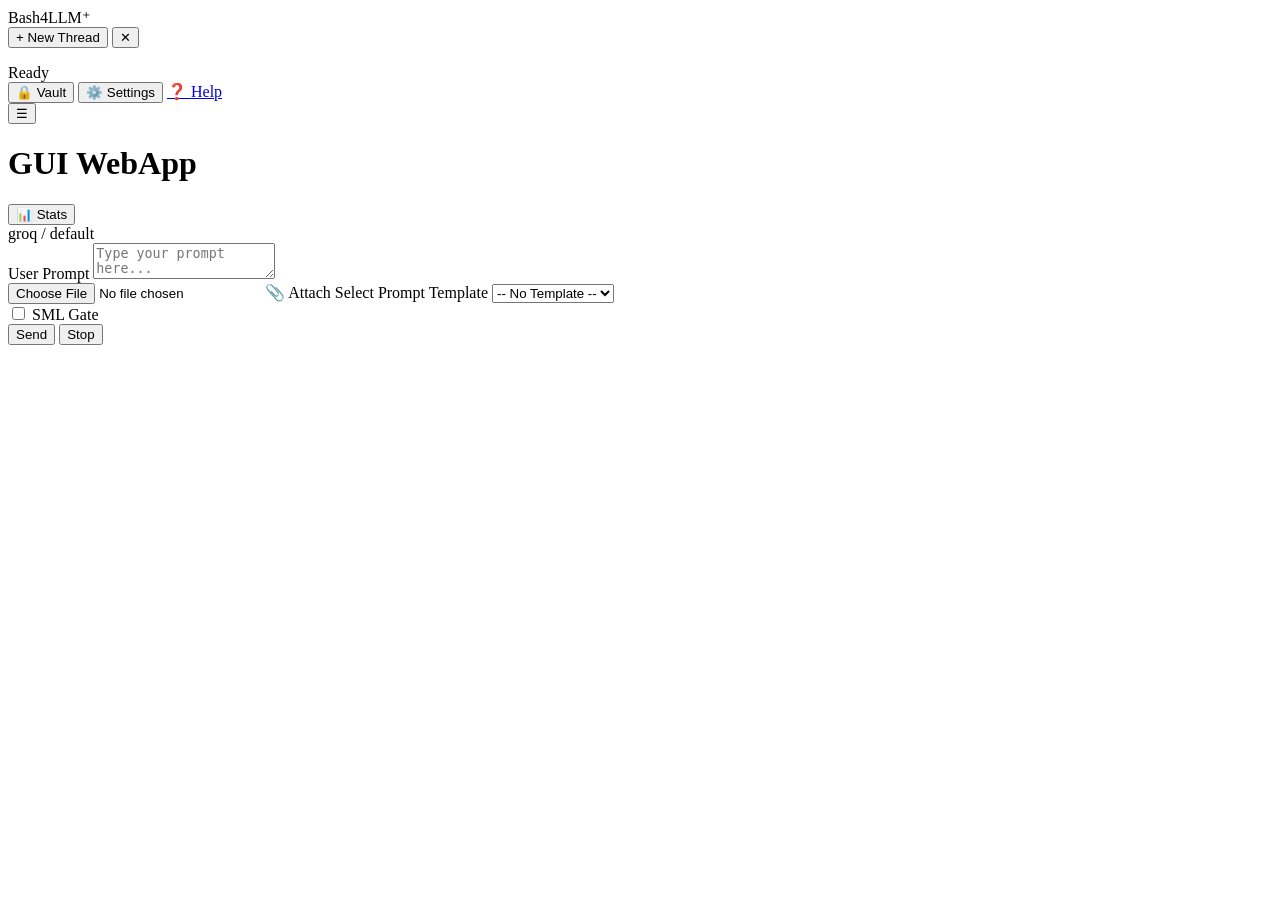
==== extras/gui-py/static/index.html @ 0a3bf41d "Enhance vault modal title for accessibility Updated the vault modal title to improve accessibility a" ====
<!DOCTYPE html>
<html lang="en">
<head>
  <meta charset="UTF-8">
  <meta name="viewport" content="width=device-width, initial-scale=1.0">
  <meta name="description" content="Bash4LLM⁺ Web Interface - Resilient, accessible, Bash-first client for Large Language Models">
  <title>Bash4LLM⁺ WebApp</title>
  <link rel="stylesheet" href="/static/style.css">
</head>
<body>
  <div class="app-layout">
    <!-- Mobile Off-canvas Backdrop Overlay -->
    <div id="sidebar-overlay" class="sidebar-overlay" tabindex="-1" aria-hidden="true"></div>

    <!-- Navigation & Thread History Drawer -->
    <aside id="sidebar" class="sidebar" aria-label="Session Navigation">
      <header class="sidebar-header">
        <div class="brand-badge">Bash4LLM⁺</div>
        <div class="header-actions">
          <button type="button" id="btn-new-thread" class="btn btn-primary btn-sm" data-i18n="new_thread">+ New Thread</button>
          <button type="button" id="btn-close-sidebar" class="btn-icon sidebar-close-btn" aria-label="Close Sidebar">✕</button>
        </div>
      </header>

      <nav class="thread-list-container" aria-label="Thread History">
        <ul id="thread-list" class="thread-list"></ul>
      </nav>

      <footer class="sidebar-footer">
        <div class="status-indicator">
          <span id="status-dot" class="status-dot ready" aria-hidden="true"></span>
          <span id="status-text" class="status-text" data-i18n="status_ready">Ready</span>
        </div>
        <div class="footer-actions">
          <button type="button" id="btn-vault" class="btn btn-secondary btn-sm" title="Key Vault Status">
            <span aria-hidden="true">🔒</span>
            <span data-i18n="vault">Vault</span>
          </button>
          <button type="button" id="btn-settings" class="btn btn-secondary btn-sm">
            <span aria-hidden="true">⚙️</span>
            <span data-i18n="settings">Settings</span>
          </button>
          <a href="/static/help.html" class="btn btn-secondary btn-sm">
            <span aria-hidden="true">❓</span>
            <span data-i18n="help">Help</span>
          </a>
        </div>
      </footer>
    </aside>

    <!-- Main Chat Workspace -->
    <main class="chat-viewport">
      <header class="chat-header">
        <div class="chat-header-left">
          <button type="button" id="btn-toggle-sidebar" class="btn-icon" aria-label="Toggle Sidebar Navigation">
            <span aria-hidden="true">☰</span>
          </button>
          <div class="header-thread-info">
            <h1 id="current-thread-title" class="current-thread-title">GUI WebApp</h1>
            <button type="button" id="btn-thread-stats" class="badge-stats" title="View Session Engine Snapshot">
              <span aria-hidden="true">📊</span>
              <span data-i18n="stats">Stats</span>
            </button>
          </div>
        </div>

        <div class="active-params-badge" id="active-params-badge" aria-label="Active LLM Configuration">
          <span id="badge-provider">groq</span> / <span id="badge-model">default</span>
        </div>
      </header>

      <!-- Message Feed & Streaming Area -->
      <section id="chat-messages" class="chat-messages" aria-live="polite" aria-atomic="false" aria-label="Chat Conversation Log"></section>

      <!-- Interactive Input Form & Toolbar -->
      <footer class="chat-footer">
        <div id="attachment-list" class="attachment-list" aria-label="Attached files"></div>

        <form id="chat-form" action="/api/chat" method="POST" class="chat-form">
          <input type="hidden" name="thread_id" id="form-thread-id" value="default">
          <input type="hidden" name="stream" value="true">

          <div class="textarea-wrapper">
            <label for="prompt-input" class="sr-only" data-i18n="prompt_label">User Prompt</label>
            <textarea 
              name="prompt" 
              id="prompt-input" 
              class="prompt-textarea" 
              rows="2" 
              placeholder="Type your prompt here..." 
              data-i18n-placeholder="prompt_placeholder" 
              required></textarea>

            <div class="input-toolbar">
              <div class="input-toolbar-left">
                <input type="file" id="file-upload-input" class="hidden-file-input">
                <label for="file-upload-input" class="btn-tool" title="Attach Context File (-f)">
                  <span aria-hidden="true">📎</span>
                  <span data-i18n="attach">Attach</span>
                </label>

                <label for="select-template" class="sr-only" data-i18n="template_label">Select Prompt Template</label>
                <select id="select-template" class="select-tool" title="Apply Prompt Template">
                  <option value="" data-i18n="no_template">-- No Template --</option>
                </select>

                <div class="checkbox-tool-wrapper">
                  <input type="checkbox" id="check-sml-gate">
                  <label for="check-sml-gate" class="checkbox-tool-label" title="Validate SML v2.0 Safety Gate" data-i18n="sml_gate">SML Gate</label>
                </div>
              </div>

              <div class="input-actions">
                <button type="submit" id="btn-send" class="btn btn-submit" data-i18n="send">Send</button>
                <button type="button" id="btn-cancel" class="btn btn-danger hidden" data-i18n="cancel">Stop</button>
              </div>
            </div>
          </div>
        </form>
      </footer>
    </main>
  </div>

  <!-- Runtime Settings Modal Dialog -->
  <dialog id="settings-modal" class="modal" aria-labelledby="settings-title" aria-modal="true">
    <div class="modal-card">
      <header class="modal-header">
        <h2 id="settings-title" class="modal-title" data-i18n="settings_title">Runtime Settings</h2>
      </header>

      <div class="modal-body">
        <div class="modal-form-body">
          <div class="form-group">
            <label for="select-provider" class="form-label" data-i18n="provider">Provider</label>
            <select id="select-provider" class="form-control"></select>
          </div>

          <div class="form-group">
            <label for="select-model" class="form-label" data-i18n="model">Model</label>
            <div class="input-with-actions">
              <select id="select-model" class="form-control"></select>
              <button type="button" id="btn-set-default-model" class="btn btn-secondary btn-sm" title="Set as default model for provider" data-i18n="set_default">Set Default</button>
              <button type="button" id="btn-refresh-models" class="btn btn-secondary btn-sm" title="Refresh models list from provider" aria-label="Refresh Models">🔄</button>
            </div>
          </div>

          <div class="form-group">
            <label for="input-system-prompt" class="form-label" data-i18n="system_prompt">System Prompt</label>
            <textarea id="input-system-prompt" class="form-control" rows="3" placeholder="Optional system instructions..." data-i18n-placeholder="system_prompt_placeholder"></textarea>
          </div>

          <div class="form-grid">
            <div class="form-group">
              <label for="input-temperature" class="form-label" data-i18n="temperature">Temperature (0.0 - 2.0)</label>
              <input type="number" id="input-temperature" class="form-control" step="0.1" min="0.0" max="2.0" value="1.0">
            </div>

            <div class="form-group">
              <label for="input-max-tokens" class="form-label" data-i18n="max_tokens">Max Tokens</label>
              <input type="number" id="input-max-tokens" class="form-control" step="128" min="1" max="128000" placeholder="Default (4096)" data-i18n-placeholder="max_tokens_placeholder">
            </div>
          </div>

          <div class="form-group">
            <label for="select-context-mode" class="form-label" data-i18n="context_strategy">Context Window Strategy</label>
            <select id="select-context-mode" class="form-control">
              <option value="messages" data-i18n="ctx_messages">Message Count Window (N Messages)</option>
              <option value="bytes" data-i18n="ctx_bytes">Token/Byte Budget Mode (Target Bytes)</option>
            </select>
          </div>

          <div class="form-group" id="group-thread-window">
            <label for="input-thread-window" class="form-label" data-i18n="thread_window">History Window Messages (N)</label>
            <input type="number" id="input-thread-window" class="form-control" step="1" min="1" max="100" value="10">
          </div>

          <div class="form-group hidden" id="group-target-bytes">
            <label for="select-target-bytes" class="form-label" data-i18n="target_budget">Token Target Budget</label>
            <select id="select-target-bytes" class="form-control">
              <option value="8192">8 KB (~2,000 Tokens)</option>
              <option value="16384">16 KB (~4,000 Tokens)</option>
              <option value="32768" selected>32 KB (~8,000 Tokens - Default)</option>
              <option value="65536">64 KB (~16,000 Tokens)</option>
              <option value="131072">128 KB (~32,000 Tokens)</option>
            </select>
          </div>

          <div class="form-group">
            <div class="checkbox-label-wrapper">
              <input type="checkbox" id="check-sanitize" checked>
              <label for="check-sanitize" class="checkbox-form-label" data-i18n="sanitize_output">Enable Output Sanitization (Strip ANSI &amp; Binaries)</label>
            </div>
          </div>
        </div>
      </div>

      <footer class="modal-actions">
        <button type="button" id="btn-save-settings" class="btn btn-primary" data-i18n="save">Save</button>
        <button type="button" id="btn-close-settings" class="btn btn-secondary" data-i18n="close">Close</button>
      </footer>
    </div>
  </dialog>

  <!-- OpenSSL Key Vault Modal Dialog -->
  <dialog id="vault-modal" class="modal" aria-labelledby="vault-title" aria-modal="true">
    <div class="modal-card">
      <header class="modal-header">
        <h2 id="vault-title" class="modal-title">
          <span aria-hidden="true">🔒</span>
          <span data-i18n="vault_title">OpenSSL Key Vault</span>
        </h2>
      </header>

      <div class="modal-body">
        <div id="vault-status-banner" class="vault-banner">
          <span id="vault-status-text" class="vault-status-text">Checking Vault status...</span>
        </div>

        <section id="vault-unlock-section" class="form-group">
          <label for="input-master-password" class="form-label" data-i18n="master_password">Master Password</label>
          <input type="password" id="input-master-password" class="form-control" placeholder="Enter Master Password to unlock" data-i18n-placeholder="master_password_placeholder">
          <div class="form-actions-inline mt-1">
            <button type="button" id="btn-unlock-vault" class="btn btn-primary btn-block" data-i18n="unlock_session">Unlock Vault Session</button>
          </div>
        </section>

        <section id="vault-key-section" class="vault-key-section hidden">
          <h3 class="section-subtitle" data-i18n="save_api_key_title">Save Provider API Key</h3>

          <div class="form-group">
            <label for="select-vault-provider" class="form-label" data-i18n="provider">Provider</label>
            <select id="select-vault-provider" class="form-control"></select>
          </div>

          <div class="form-group">
            <label for="input-vault-api-key" class="form-label" data-i18n="api_key">API Key</label>
            <input type="password" id="input-vault-api-key" class="form-control" placeholder="Paste API Key here" data-i18n-placeholder="api_key_placeholder">
          </div>

          <div class="form-actions-inline mt-1">
            <button type="button" id="btn-save-vault-key" class="btn btn-primary btn-block" data-i18n="save_encrypted_key">Save Encrypted Key</button>
          </div>
        </section>
      </div>

      <footer class="modal-actions">
        <button type="button" id="btn-close-vault" class="btn btn-secondary" data-i18n="close">Close</button>
      </footer>
    </div>
  </dialog>

  <!-- Session Engine Snapshot Modal Dialog -->
  <dialog id="snapshot-modal" class="modal" aria-labelledby="snapshot-title" aria-modal="true">
    <div class="modal-card">
      <header class="modal-header">
        <h2 id="snapshot-title" class="modal-title" data-i18n="snapshot_title">📊 Session Engine Snapshot</h2>
      </header>

      <div class="modal-body">
        <section id="snapshot-details" class="snapshot-details" aria-live="polite">
          <p>Loading session stats...</p>
        </section>
      </div>

      <footer class="modal-actions">
        <button type="button" id="btn-close-snapshot" class="btn btn-secondary" data-i18n="close">Close</button>
      </footer>
    </div>
  </dialog>

  <!-- Unified ES6 Client Script (Immutable) -->
  <script src="/static/app.js" type="module"></script>
</body>
</html>
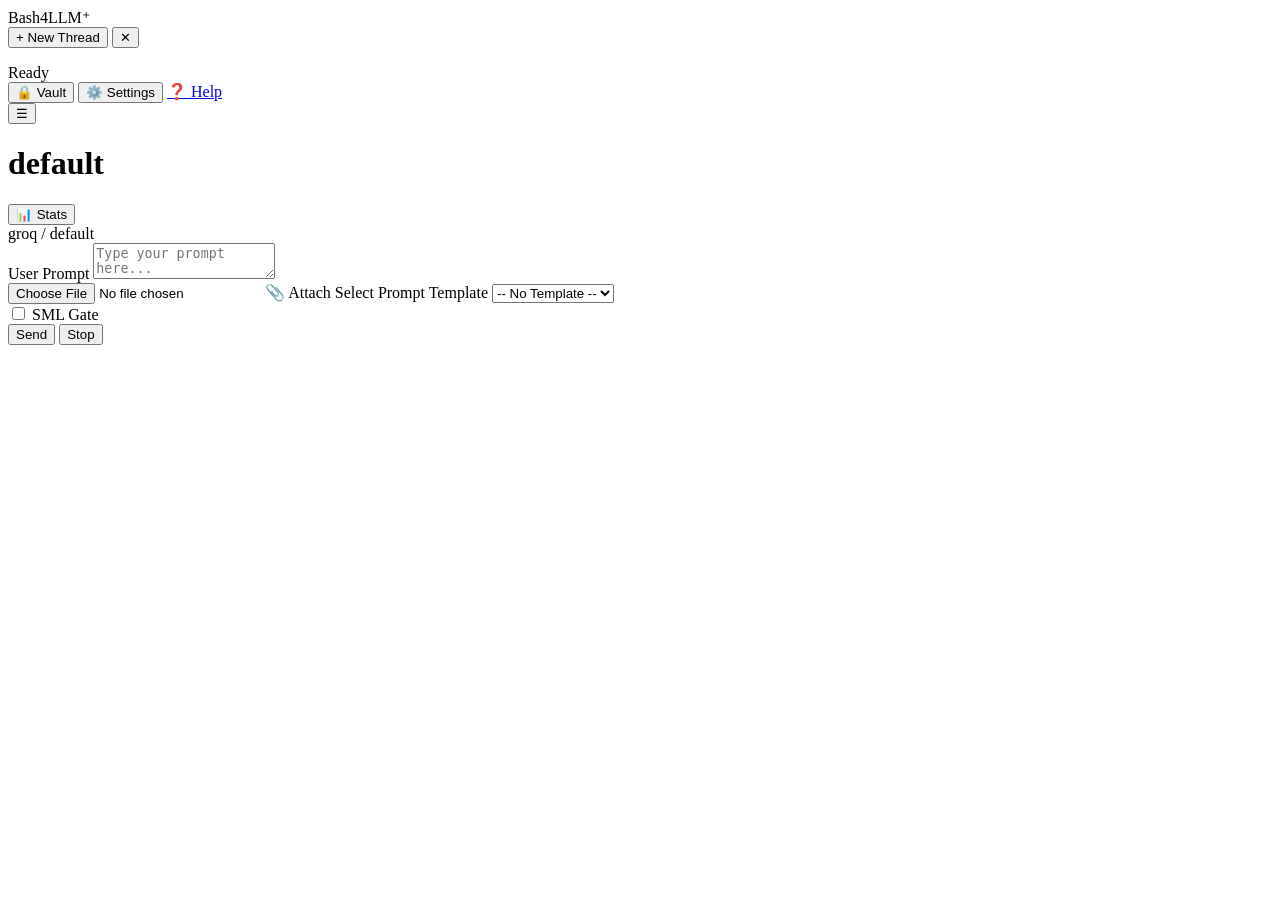
==== commit 0c5aa92d: "Enhance vault unlock and API key management UI Updated the title and added password confirmation and" ====
--- a/extras/gui-py/static/index.html
+++ b/extras/gui-py/static/index.html
@@ -56,7 +56,7 @@
             <span aria-hidden="true">☰</span>
           </button>
           <div class="header-thread-info">
-            <h1 id="current-thread-title" class="current-thread-title">GUI WebApp</h1>
+            <h1 id="current-thread-title" class="current-thread-title">default</h1>
             <button type="button" id="btn-thread-stats" class="badge-stats" title="View Session Engine Snapshot">
               <span aria-hidden="true">📊</span>
               <span data-i18n="stats">Stats</span>
@@ -125,7 +125,10 @@
   <dialog id="settings-modal" class="modal" aria-labelledby="settings-title" aria-modal="true">
     <div class="modal-card">
       <header class="modal-header">
-        <h2 id="settings-title" class="modal-title" data-i18n="settings_title">Runtime Settings</h2>
+        <h2 id="settings-title" class="modal-title">
+          <span aria-hidden="true">⚙️</span>
+          <span data-i18n="settings_title">Runtime Settings</span>
+        </h2>
       </header>
 
       <div class="modal-body">
@@ -216,20 +219,43 @@
           <span id="vault-status-text" class="vault-status-text">Checking Vault status...</span>
         </div>
 
+        <!-- Unlock / Initialize Vault Section -->
         <section id="vault-unlock-section" class="form-group">
-          <label for="input-master-password" class="form-label" data-i18n="master_password">Master Password</label>
-          <input type="password" id="input-master-password" class="form-control" placeholder="Enter Master Password to unlock" data-i18n-placeholder="master_password_placeholder">
+          <div class="form-group">
+            <label for="input-master-password" class="form-label" data-i18n="master_password">Master Password</label>
+            <input type="password" id="input-master-password" class="form-control" placeholder="Enter Master Password (min 11 chars)" data-i18n-placeholder="master_password_placeholder">
+          </div>
+
+          <!-- Password confirmation field (revealed on clean install / uninitialized vault) -->
+          <div class="form-group hidden" id="group-confirm-password">
+            <label for="input-confirm-password" class="form-label" data-i18n="confirm_master_password">Confirm Master Password</label>
+            <input type="password" id="input-confirm-password" class="form-control" placeholder="Confirm Master Password" data-i18n-placeholder="confirm_password_placeholder">
+          </div>
+
           <div class="form-actions-inline mt-1">
             <button type="button" id="btn-unlock-vault" class="btn btn-primary btn-block" data-i18n="unlock_session">Unlock Vault Session</button>
           </div>
         </section>
 
+        <!-- Provider API Key Management Section (Revealed when unlocked) -->
         <section id="vault-key-section" class="vault-key-section hidden">
+          <!-- Configured Providers Listing -->
+          <div class="form-group" id="group-vault-saved-keys">
+            <h3 class="section-subtitle" data-i18n="saved_keys_title">Configured Providers</h3>
+            <div id="vault-saved-keys-list" class="attachment-list" aria-label="Configured Providers"></div>
+          </div>
+
           <h3 class="section-subtitle" data-i18n="save_api_key_title">Save Provider API Key</h3>
 
           <div class="form-group">
             <label for="select-vault-provider" class="form-label" data-i18n="provider">Provider</label>
             <select id="select-vault-provider" class="form-control"></select>
+          </div>
+
+          <!-- Custom Provider Input field (revealed when custom provider selected) -->
+          <div class="form-group hidden" id="group-custom-provider">
+            <label for="input-vault-custom-provider" class="form-label" data-i18n="custom_provider">Custom Provider Name</label>
+            <input type="text" id="input-vault-custom-provider" class="form-control" placeholder="e.g. ollama, mistral, openai" data-i18n-placeholder="custom_provider_placeholder">
           </div>
 
           <div class="form-group">
@@ -253,7 +279,10 @@
   <dialog id="snapshot-modal" class="modal" aria-labelledby="snapshot-title" aria-modal="true">
     <div class="modal-card">
       <header class="modal-header">
-        <h2 id="snapshot-title" class="modal-title" data-i18n="snapshot_title">📊 Session Engine Snapshot</h2>
+        <h2 id="snapshot-title" class="modal-title">
+          <span aria-hidden="true">📊</span>
+          <span data-i18n="snapshot_title">Session Engine Snapshot</span>
+        </h2>
       </header>
 
       <div class="modal-body">
@@ -268,7 +297,7 @@
     </div>
   </dialog>
 
-  <!-- Unified ES6 Client Script (Immutable) -->
+  <!-- Unified ES6 Client Script -->
   <script src="/static/app.js" type="module"></script>
 </body>
 </html>
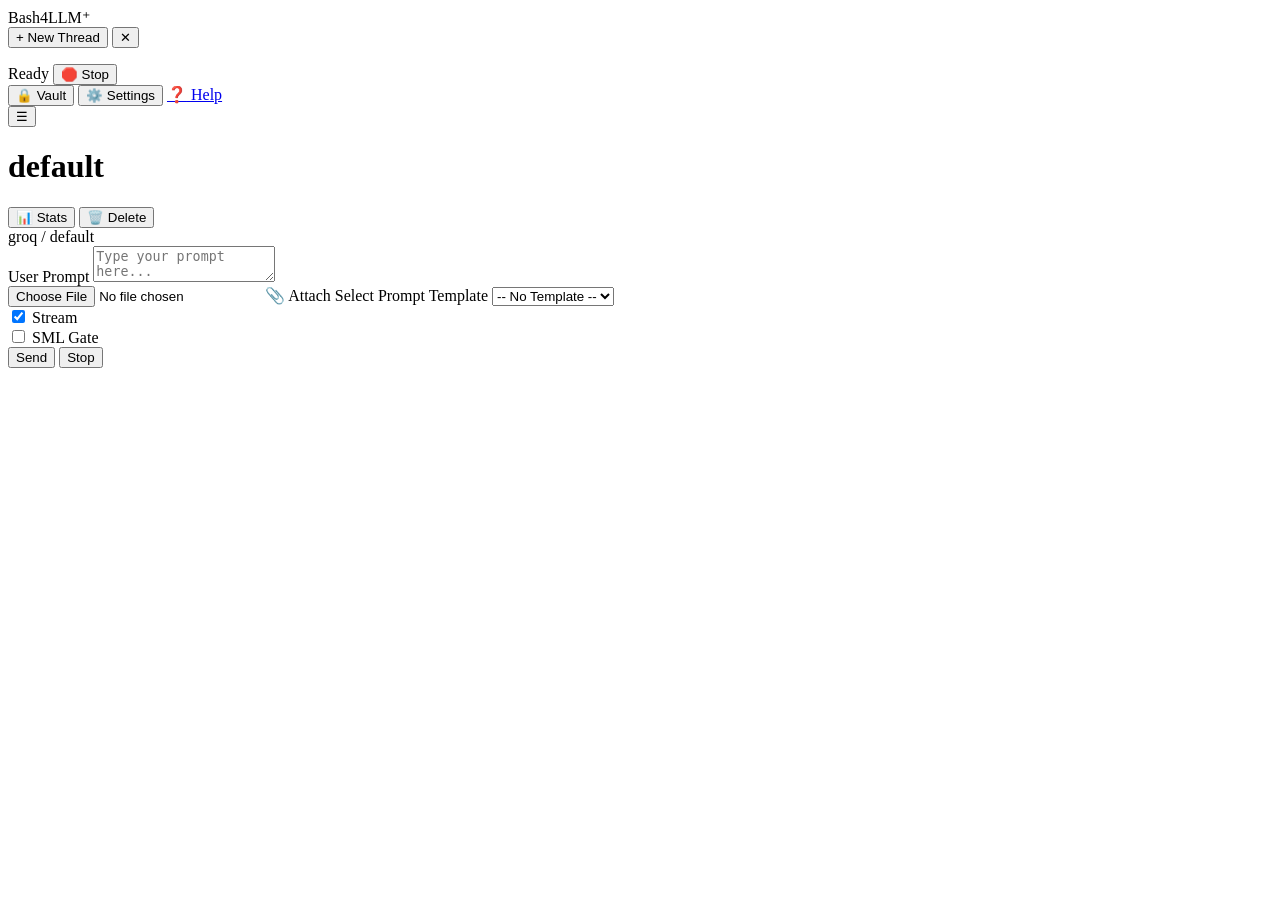
==== commit fc264109: "Enhance footer with server status and controls Added server status indicator and shutdown button to " ====
--- a/extras/gui-py/static/index.html
+++ b/extras/gui-py/static/index.html
@@ -27,10 +27,17 @@
       </nav>
 
       <footer class="sidebar-footer">
+        <!-- Server Status Indicator & Shutdown Action (Horizontal Alignment) -->
         <div class="status-indicator">
           <span id="status-dot" class="status-dot ready" aria-hidden="true"></span>
           <span id="status-text" class="status-text" data-i18n="status_ready">Ready</span>
-        </div>
+          <button type="button" id="btn-shutdown" class="btn btn-danger btn-sm" title="Shutdown Server">
+            <span aria-hidden="true">🛑</span>
+            <span data-i18n="shutdown">Stop</span>
+          </button>
+        </div>
+
+        <!-- Secondary Navigation & Modal Triggers -->
         <div class="footer-actions">
           <button type="button" id="btn-vault" class="btn btn-secondary btn-sm" title="Key Vault Status">
             <span aria-hidden="true">🔒</span>
@@ -61,6 +68,10 @@
               <span aria-hidden="true">📊</span>
               <span data-i18n="stats">Stats</span>
             </button>
+            <button type="button" id="btn-delete-thread" class="badge-stats" title="Delete Current Thread">
+              <span aria-hidden="true">🗑️</span>
+              <span data-i18n="delete">Delete</span>
+            </button>
           </div>
         </div>
 
@@ -78,7 +89,7 @@
 
         <form id="chat-form" action="/api/chat" method="POST" class="chat-form">
           <input type="hidden" name="thread_id" id="form-thread-id" value="default">
-          <input type="hidden" name="stream" value="true">
+          <input type="hidden" name="stream" id="form-stream" value="true">
 
           <div class="textarea-wrapper">
             <label for="prompt-input" class="sr-only" data-i18n="prompt_label">User Prompt</label>
@@ -105,6 +116,11 @@
                 </select>
 
                 <div class="checkbox-tool-wrapper">
+                  <input type="checkbox" id="check-stream" checked>
+                  <label for="check-stream" class="checkbox-tool-label" title="Toggle Real-Time Streaming" data-i18n="stream_label">Stream</label>
+                </div>
+
+                <div class="checkbox-tool-wrapper">
                   <input type="checkbox" id="check-sml-gate">
                   <label for="check-sml-gate" class="checkbox-tool-label" title="Validate SML v2.0 Safety Gate" data-i18n="sml_gate">SML Gate</label>
                 </div>
@@ -190,6 +206,13 @@
 
           <div class="form-group">
             <div class="checkbox-label-wrapper">
+              <input type="checkbox" id="check-settings-stream" checked>
+              <label for="check-settings-stream" class="checkbox-form-label" data-i18n="enable_streaming">Enable Real-Time Streaming Output</label>
+            </div>
+          </div>
+
+          <div class="form-group">
+            <div class="checkbox-label-wrapper">
               <input type="checkbox" id="check-sanitize" checked>
               <label for="check-sanitize" class="checkbox-form-label" data-i18n="sanitize_output">Enable Output Sanitization (Strip ANSI &amp; Binaries)</label>
             </div>
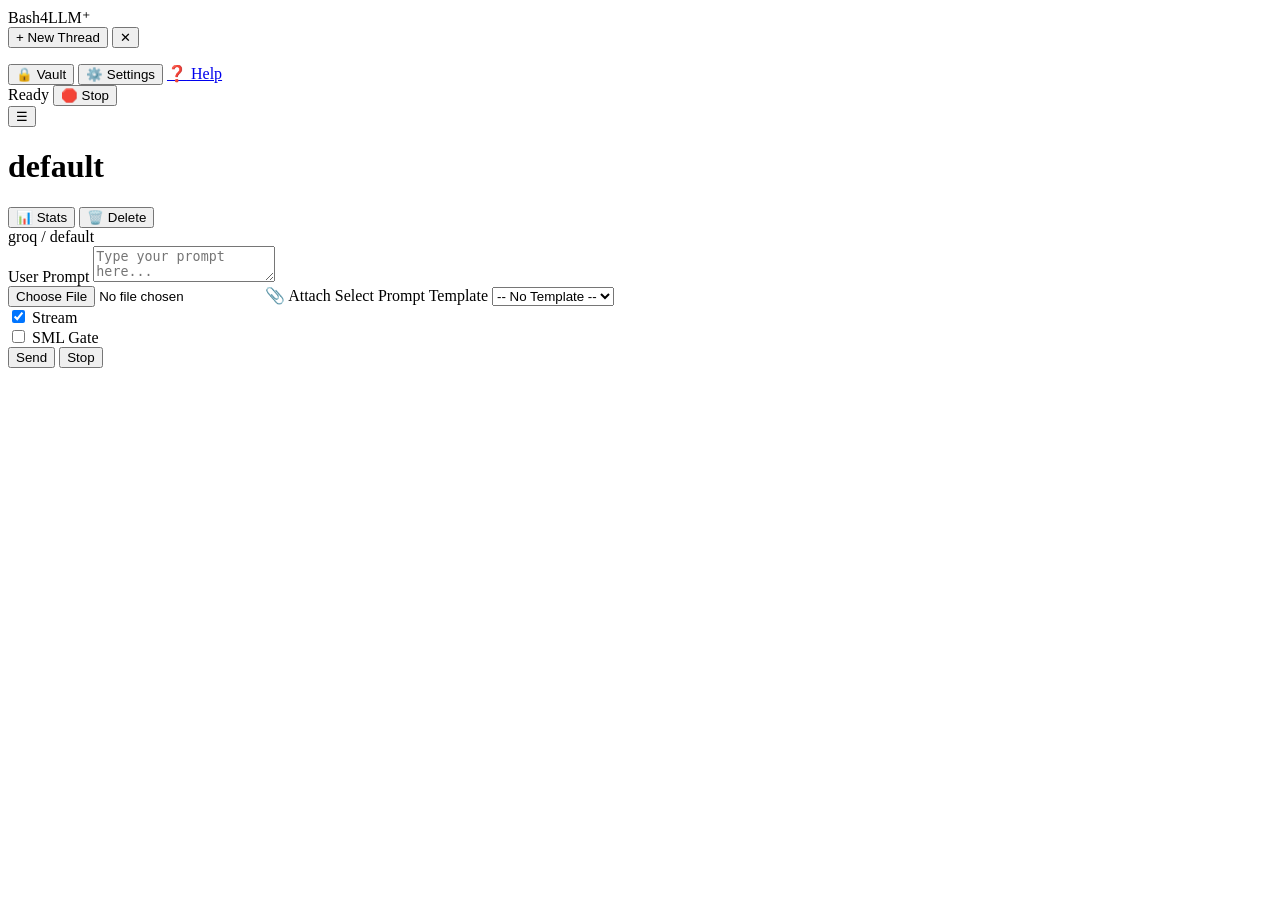
==== commit caaff682: "Reorganize server status indicator in footer" ====
--- a/extras/gui-py/static/index.html
+++ b/extras/gui-py/static/index.html
@@ -27,16 +27,6 @@
       </nav>
 
       <footer class="sidebar-footer">
-        <!-- Server Status Indicator & Shutdown Action (Horizontal Alignment) -->
-        <div class="status-indicator">
-          <span id="status-dot" class="status-dot ready" aria-hidden="true"></span>
-          <span id="status-text" class="status-text" data-i18n="status_ready">Ready</span>
-          <button type="button" id="btn-shutdown" class="btn btn-danger btn-sm" title="Shutdown Server">
-            <span aria-hidden="true">🛑</span>
-            <span data-i18n="shutdown">Stop</span>
-          </button>
-        </div>
-
         <!-- Secondary Navigation & Modal Triggers -->
         <div class="footer-actions">
           <button type="button" id="btn-vault" class="btn btn-secondary btn-sm" title="Key Vault Status">
@@ -51,7 +41,16 @@
             <span aria-hidden="true">❓</span>
             <span data-i18n="help">Help</span>
           </a>
-        </div>
+        </div>        
+        <!-- Server Status Indicator & Shutdown Action (Horizontal Alignment) -->
+        <div class="status-indicator">
+          <span id="status-dot" class="status-dot ready" aria-hidden="true"></span>
+          <span id="status-text" class="status-text" data-i18n="status_ready">Ready</span>
+          <button type="button" id="btn-shutdown" class="btn btn-danger btn-sm" title="Shutdown Server">
+            <span aria-hidden="true">🛑</span>
+            <span data-i18n="shutdown">Stop</span>
+          </button>
+        </div>        
       </footer>
     </aside>
 
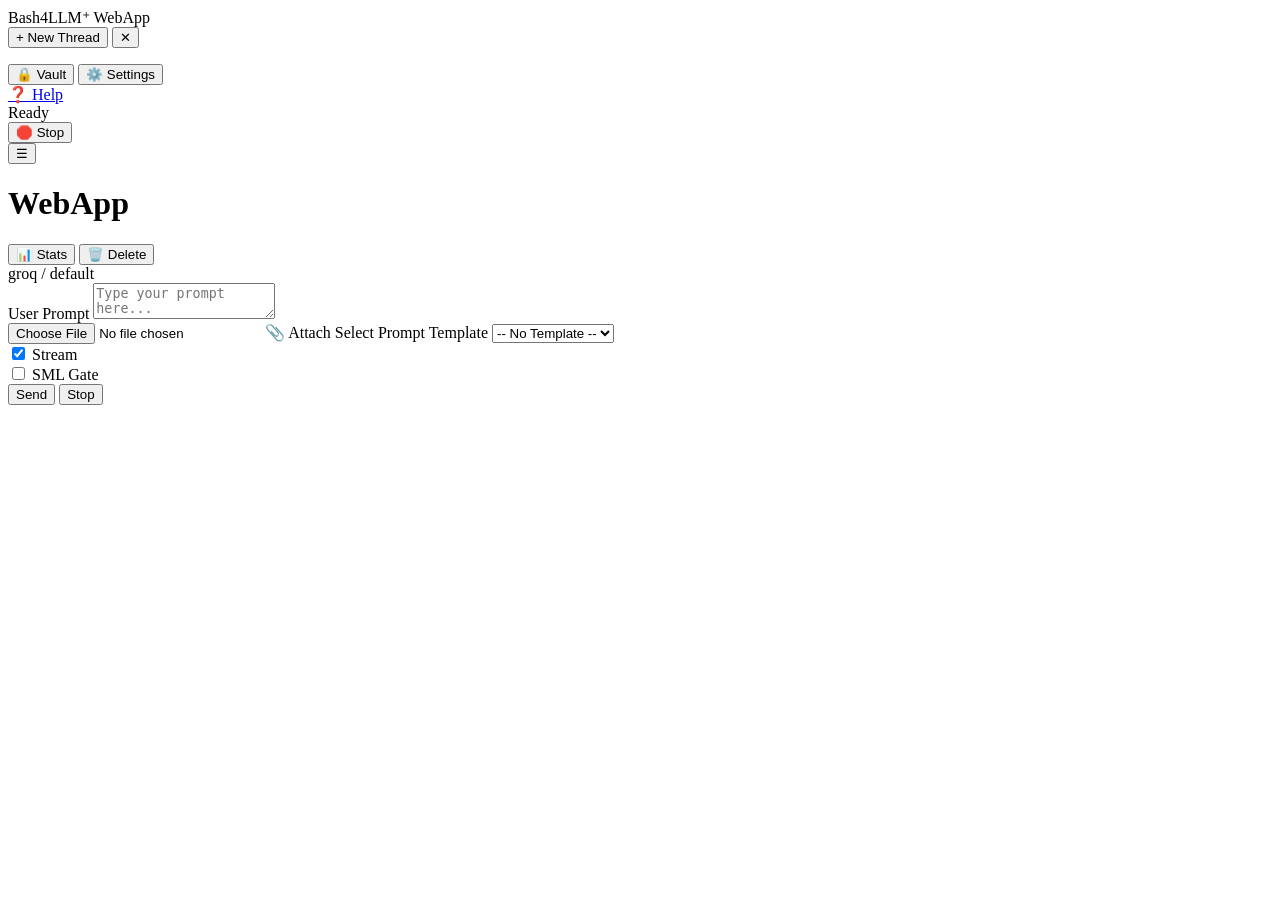
==== commit 0a5e2181: "Update brand name and footer layout in index.html" ====
--- a/extras/gui-py/static/index.html
+++ b/extras/gui-py/static/index.html
@@ -15,7 +15,7 @@
     <!-- Navigation & Thread History Drawer -->
     <aside id="sidebar" class="sidebar" aria-label="Session Navigation">
       <header class="sidebar-header">
-        <div class="brand-badge">Bash4LLM⁺</div>
+        <div class="brand-badge">Bash4LLM⁺ WebApp</div>
         <div class="header-actions">
           <button type="button" id="btn-new-thread" class="btn btn-primary btn-sm" data-i18n="new_thread">+ New Thread</button>
           <button type="button" id="btn-close-sidebar" class="btn-icon sidebar-close-btn" aria-label="Close Sidebar">✕</button>
@@ -27,8 +27,8 @@
       </nav>
 
       <footer class="sidebar-footer">
-        <!-- Secondary Navigation & Modal Triggers -->
-        <div class="footer-actions">
+        <!-- Row 1: Tools & Configuration (50% / 50% Grid) -->
+        <div class="footer-grid">
           <button type="button" id="btn-vault" class="btn btn-secondary btn-sm" title="Key Vault Status">
             <span aria-hidden="true">🔒</span>
             <span data-i18n="vault">Vault</span>
@@ -37,20 +37,25 @@
             <span aria-hidden="true">⚙️</span>
             <span data-i18n="settings">Settings</span>
           </button>
-          <a href="/static/help.html" class="btn btn-secondary btn-sm">
-            <span aria-hidden="true">❓</span>
-            <span data-i18n="help">Help</span>
-          </a>
-        </div>        
-        <!-- Server Status Indicator & Shutdown Action (Horizontal Alignment) -->
-        <div class="status-indicator">
-          <span id="status-dot" class="status-dot ready" aria-hidden="true"></span>
-          <span id="status-text" class="status-text" data-i18n="status_ready">Ready</span>
+        </div>
+
+        <!-- Row 2: Documentation & Help Link (100% Full Width) -->
+        <a href="/static/help.html" class="btn btn-secondary btn-sm btn-block">
+          <span aria-hidden="true">❓</span>
+          <span data-i18n="help">Help</span>
+        </a>
+
+        <!-- Row 3: Server Status & Shutdown Control (50% / 50% Grid) -->
+        <div class="footer-grid">
+          <div class="status-indicator">
+            <span id="status-dot" class="status-dot ready" aria-hidden="true"></span>
+            <span id="status-text" class="status-text" data-i18n="status_ready">Ready</span>
+          </div>
           <button type="button" id="btn-shutdown" class="btn btn-danger btn-sm" title="Shutdown Server">
             <span aria-hidden="true">🛑</span>
             <span data-i18n="shutdown">Stop</span>
           </button>
-        </div>        
+        </div>
       </footer>
     </aside>
 
@@ -62,7 +67,7 @@
             <span aria-hidden="true">☰</span>
           </button>
           <div class="header-thread-info">
-            <h1 id="current-thread-title" class="current-thread-title">default</h1>
+            <h1 id="current-thread-title" class="current-thread-title">WebApp</h1>
             <button type="button" id="btn-thread-stats" class="badge-stats" title="View Session Engine Snapshot">
               <span aria-hidden="true">📊</span>
               <span data-i18n="stats">Stats</span>
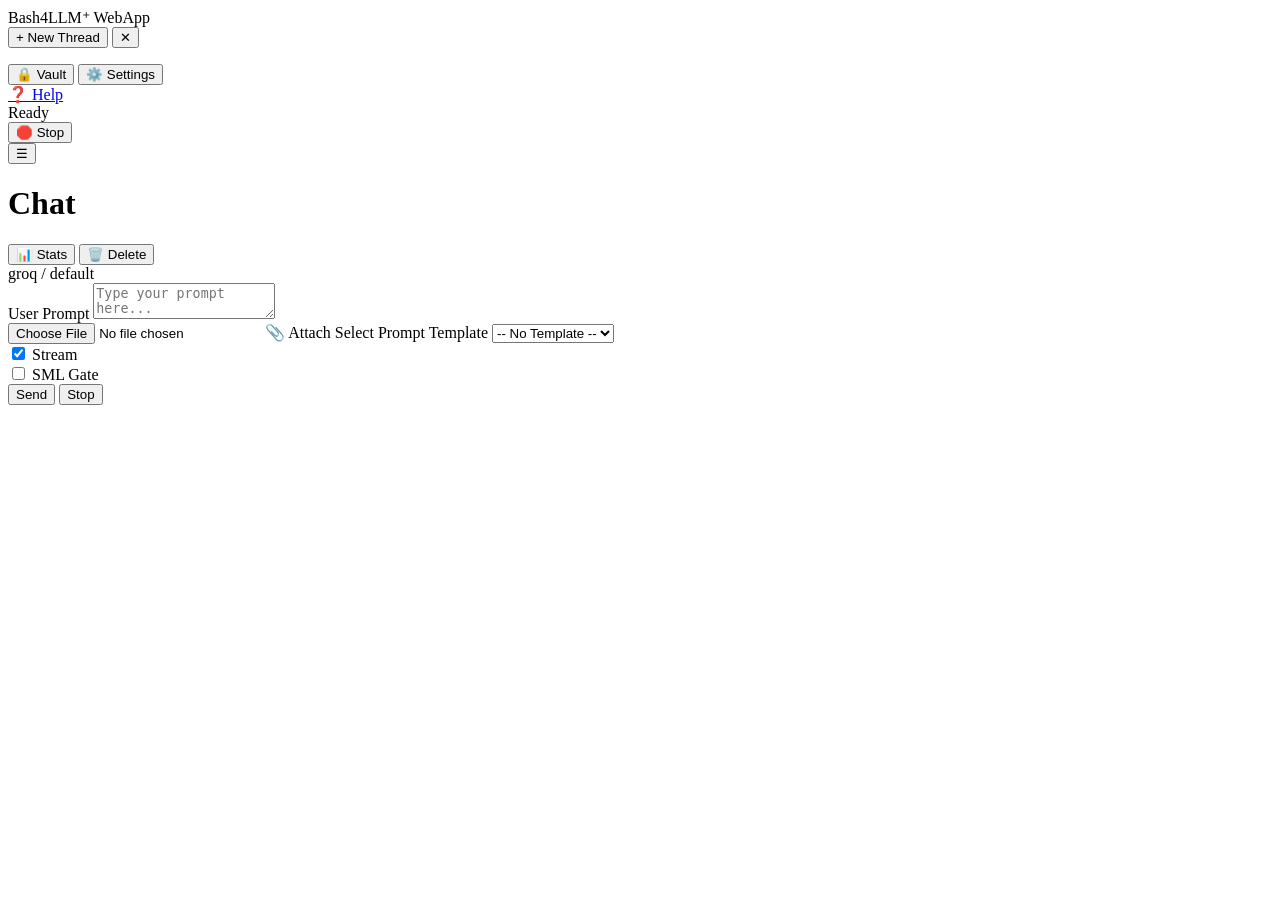
==== commit 79e9775e: "Update brand badge and current thread title in HTML" ====
--- a/extras/gui-py/static/index.html
+++ b/extras/gui-py/static/index.html
@@ -15,7 +15,7 @@
     <!-- Navigation & Thread History Drawer -->
     <aside id="sidebar" class="sidebar" aria-label="Session Navigation">
       <header class="sidebar-header">
-        <div class="brand-badge">Bash4LLM⁺ WebApp</div>
+        <div class="brand-badge btn-block"> Bash4LLM⁺  WebApp </div>
         <div class="header-actions">
           <button type="button" id="btn-new-thread" class="btn btn-primary btn-sm" data-i18n="new_thread">+ New Thread</button>
           <button type="button" id="btn-close-sidebar" class="btn-icon sidebar-close-btn" aria-label="Close Sidebar">✕</button>
@@ -67,7 +67,7 @@
             <span aria-hidden="true">☰</span>
           </button>
           <div class="header-thread-info">
-            <h1 id="current-thread-title" class="current-thread-title">WebApp</h1>
+            <h1 id="current-thread-title" class="current-thread-title">Chat</h1>
             <button type="button" id="btn-thread-stats" class="badge-stats" title="View Session Engine Snapshot">
               <span aria-hidden="true">📊</span>
               <span data-i18n="stats">Stats</span>
